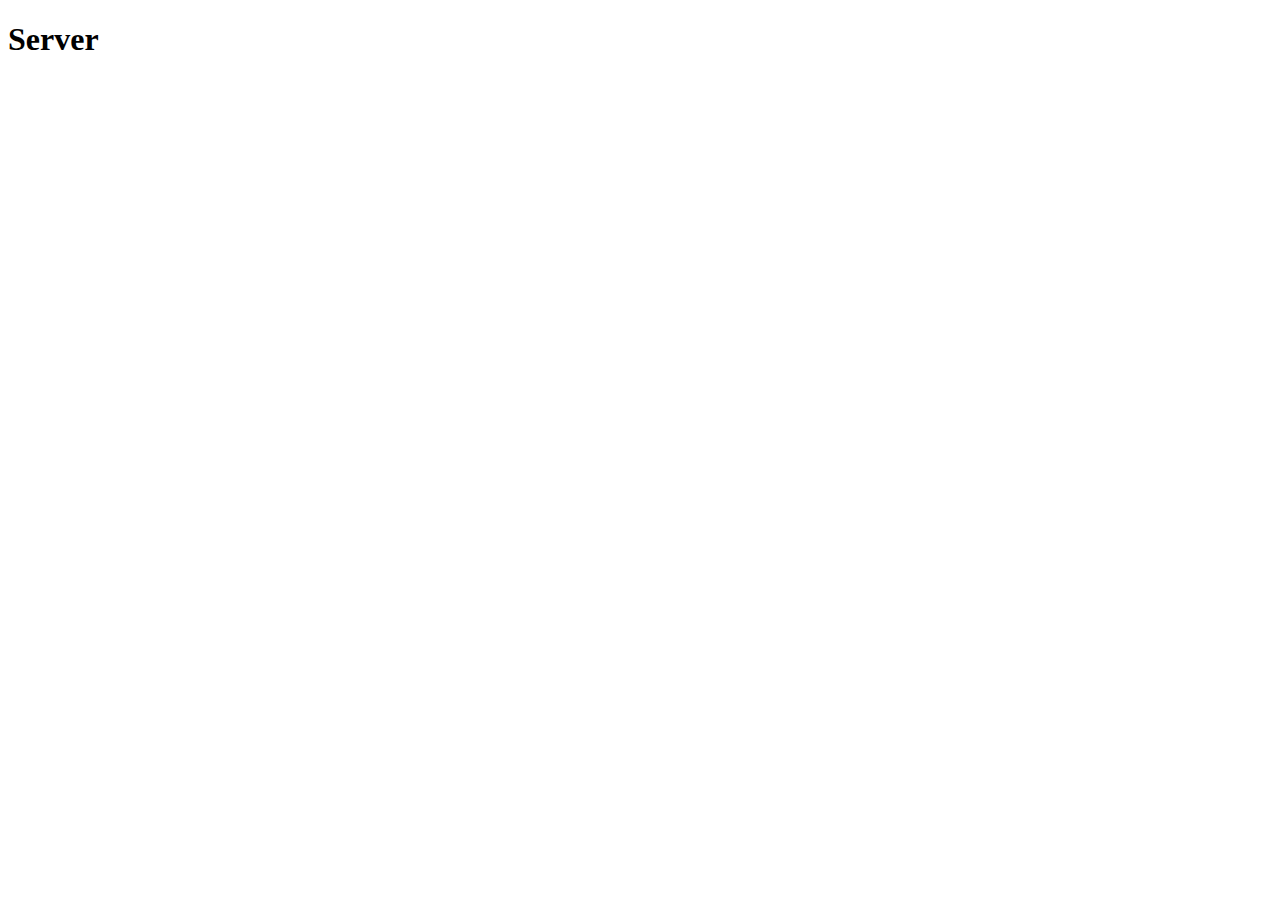
==== action.html @ bc5af98a "Testing" ====
<!DOCTYPE html>
<html>
<head>
  <meta charset="utf-8">
  <meta name="viewport" content="width=200, initial-scale=1">
  <title>action_page</title>

  <script>
    var siteWidth = 800;
    var scale = screen.width / siteWidth;

    document.querySelector('meta[name="viewport"]').setAttribute('content', 'width=' + siteWidth + ', initial-scale=' + scale + '');
  </script>
</head>
</head>
<body>
    <h1>Server</h1>
</body>
</html>
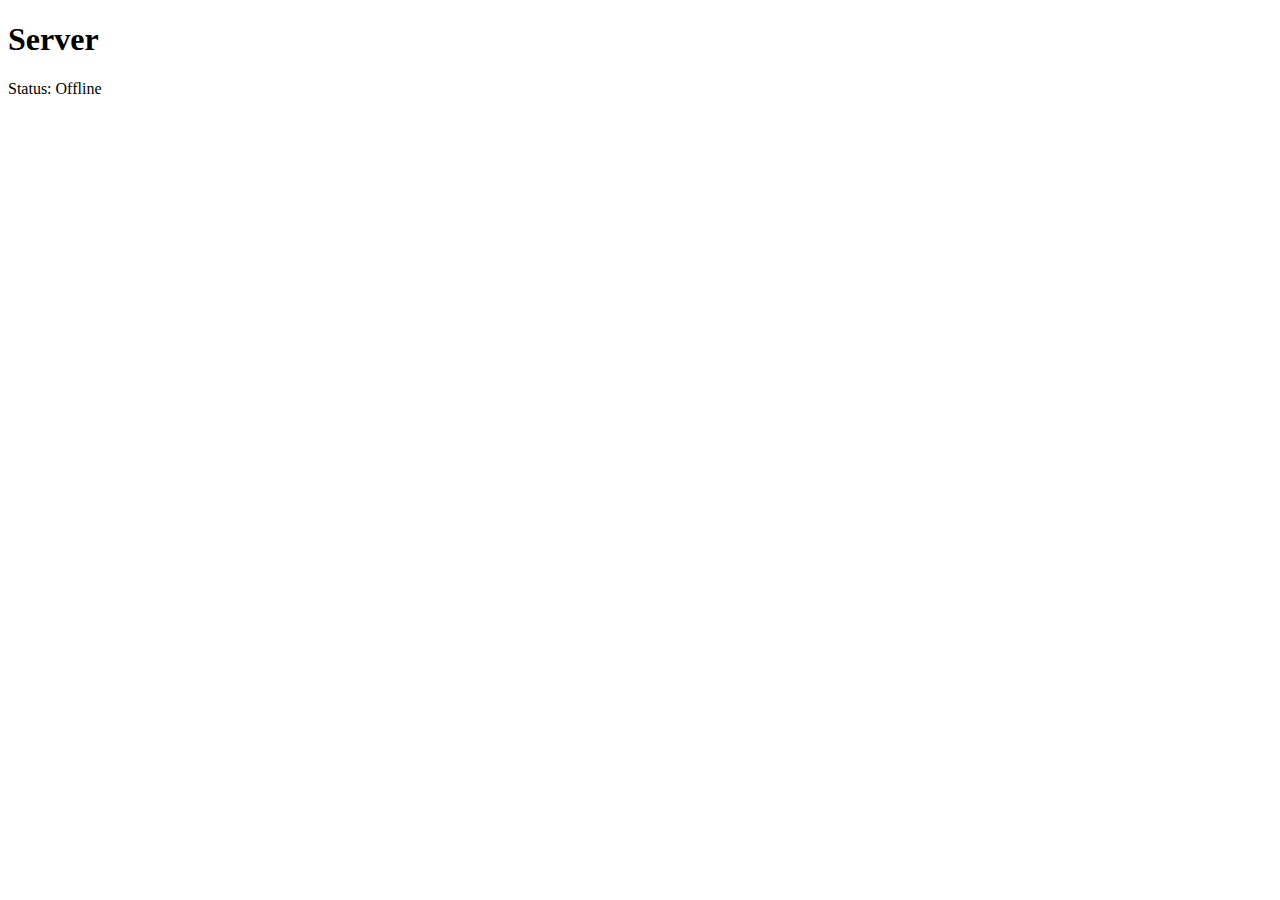
==== commit ea36f1c4: "g" ====
--- a/action.html
+++ b/action.html
@@ -14,7 +14,12 @@
 </head>
 </head>
 <body>
-    <h1>Server</h1>
+    <script src="action_script.js"></script>
+    <div class="Main">
+        <h1>Server</h1>
+        <p1>Status: Offline</p1>
+    </div>
+
 </body>
 </html>
   